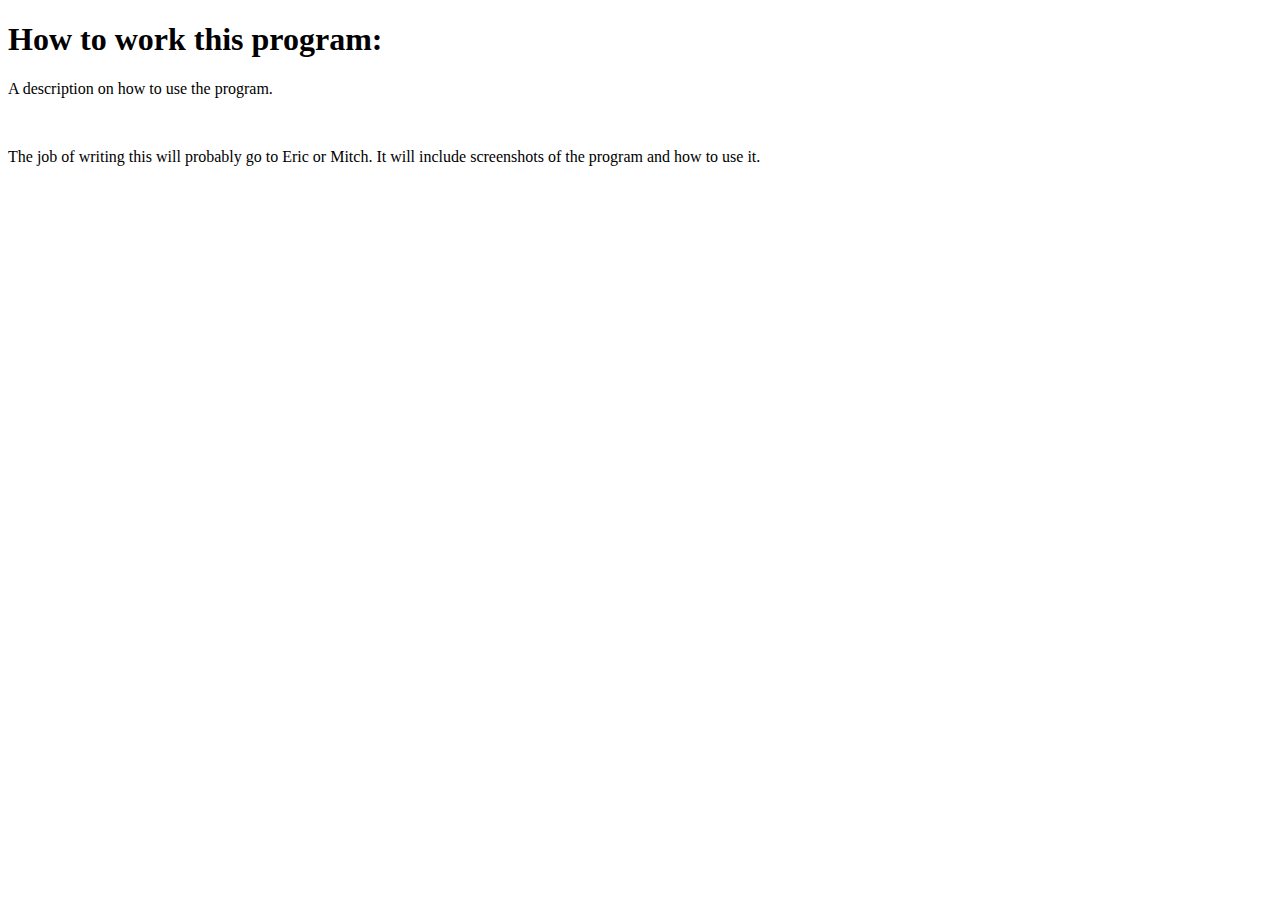
==== 3D Map Project/help.html @ 32c35f71 "H U G E   update" ====
<!DOCTYPE html>
<html>
<body>
	<h1>How to work this program: </h1>
	<p>A description on how to use the program.</p><br>
	<p>The job of writing this will probably go to Eric or Mitch. It will include screenshots of the program and how to use it.</p>
</body>
</html>
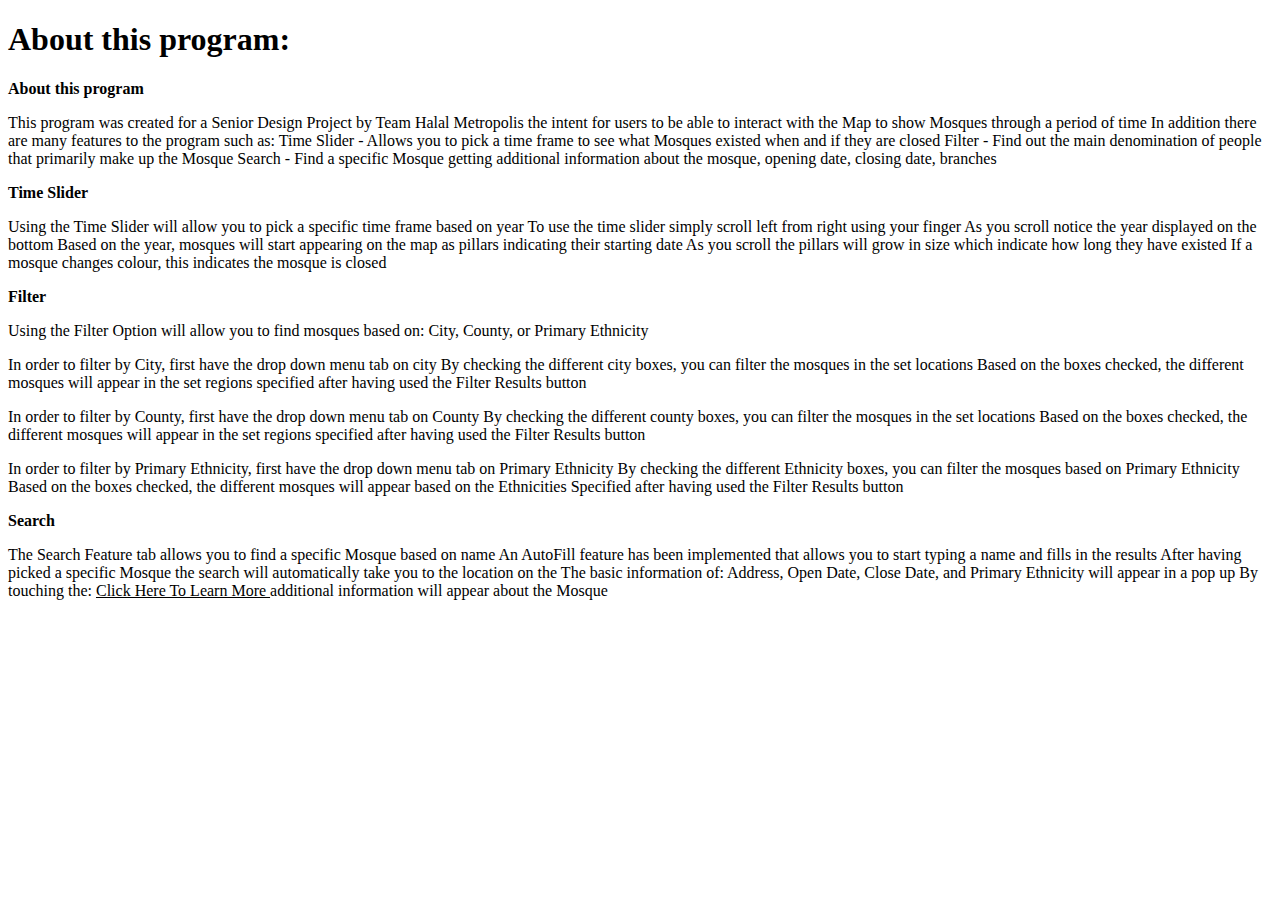
==== commit b50630af: "Pushed Mitch's changes" ====
--- a/3D Map Project/help.html
+++ b/3D Map Project/help.html
@@ -1,8 +1,82 @@
 <!DOCTYPE html>
 <html>
 <body>
-	<h1>How to work this program: </h1>
-	<p>A description on how to use the program.</p><br>
-	<p>The job of writing this will probably go to Eric or Mitch. It will include screenshots of the program and how to use it.</p>
+	<h1>About this program: </h1>
+
+<div id = "About"> <!-- Start div for about -->
+	<p><b>About this program</b></p>
+		<p>This program was created for a Senior Design Project by Team Halal Metropolis
+			 the intent for users to be able to interact with the Map to show Mosques through a period of time
+			 In addition there are many features to the program such as:
+			 Time Slider - Allows you to pick a time frame to see what Mosques existed when and if they are closed
+  	 	 Filter - Find out the main denomination of people that primarily make up the Mosque
+  	 	 Search - Find a specific Mosque getting additional information about the mosque, opening date, closing date, branches
+			 <!-- Initial pop up screen with a short message, can add Halal Metropolis image here -->
+	</p>
+</div> <!-- End div for about -->
+
+<div id = "Time Slider"> <!-- Start div for time slider -->
+	<p><b>Time Slider</b></p>
+		<p>Using the Time Slider will allow you to pick a specific time frame based on year
+			 To use the time slider simply scroll left from right using your finger
+			 As you scroll notice the year displayed on the bottom
+			 Based on the year, mosques will start appearing on the map as pillars indicating their starting date
+			 As you scroll the pillars will grow in size which indicate how long they have existed
+			 If a mosque changes colour, this indicates the mosque is closed
+			 <!-- Insert Time slider image, possibly a gif if you want to be fancy -->
+		 </p>
+</div>    <!-- End div for time slider -->
+
+<div id = "Filter"> <!-- Start div for filter -->
+	<p><b>Filter</b></p>
+		<p> Using the Filter Option will allow you to find mosques based on: City, County, or Primary Ethnicity
+
+			<div id class="City"> <!-- Div for city -->
+				<p>In order to filter by City, first have the drop down menu tab on city
+					<!-- Insert city tab picture -->
+					By checking the different city boxes, you can filter the mosques in the set locations
+					Based on the boxes checked, the different mosques will appear in the set regions specified
+					after having used the Filter Results button
+					<!-- Insert filter results button image -->
+				</p>
+			</div>	<!-- End div for city -->
+
+			<div id class="County"> <!-- Div for county -->
+				<p>In order to filter by County, first have the drop down menu tab on County
+					<!-- Insert county tab picture -->
+					By checking the different county boxes, you can filter the mosques in the set locations
+					Based on the boxes checked, the different mosques will appear in the set regions specified
+					after having used the Filter Results button
+					<!-- Insert filter results button image -->
+				</p>
+			</div>	<!-- End div for county -->
+
+			<div id class="Primary Ethnicity"> <!-- Div for city -->
+				<p>In order to filter by Primary Ethnicity, first have the drop down menu tab on Primary Ethnicity
+					<!-- Insert city tab picture -->
+					By checking the different Ethnicity boxes, you can filter the mosques based on Primary Ethnicity
+					Based on the boxes checked, the different mosques will appear based on the Ethnicities Specified
+					after having used the Filter Results button
+					<!-- Insert filter results button image -->
+				</p>
+			</div>	<!-- End div for city -->
+
+		</p> <!-- ends paragraph for filter -->
+</div> <!-- End div for filter -->
+
+<div id = "Search"> <!-- Start div for Search -->
+	<p><b>Search</b></p>
+	<p>
+	<!--Insert search box image-->
+	The Search Feature tab allows you to find a specific Mosque based on name
+	An AutoFill feature has been implemented that allows you to start typing a name and fills in the results
+	<!-- Autofill picture-->
+	After having picked a specific Mosque the search will automatically take you to the location on the
+	The basic information of: Address, Open Date, Close Date, and Primary Ethnicity will appear in a pop up
+	By touching the: <u> Click Here To Learn More </u> additional information will appear about the Mosque
+	<!-- Image about additional information -->
+	</p>
+</div> <!-- End div for Search -->
+
 </body>
 </html>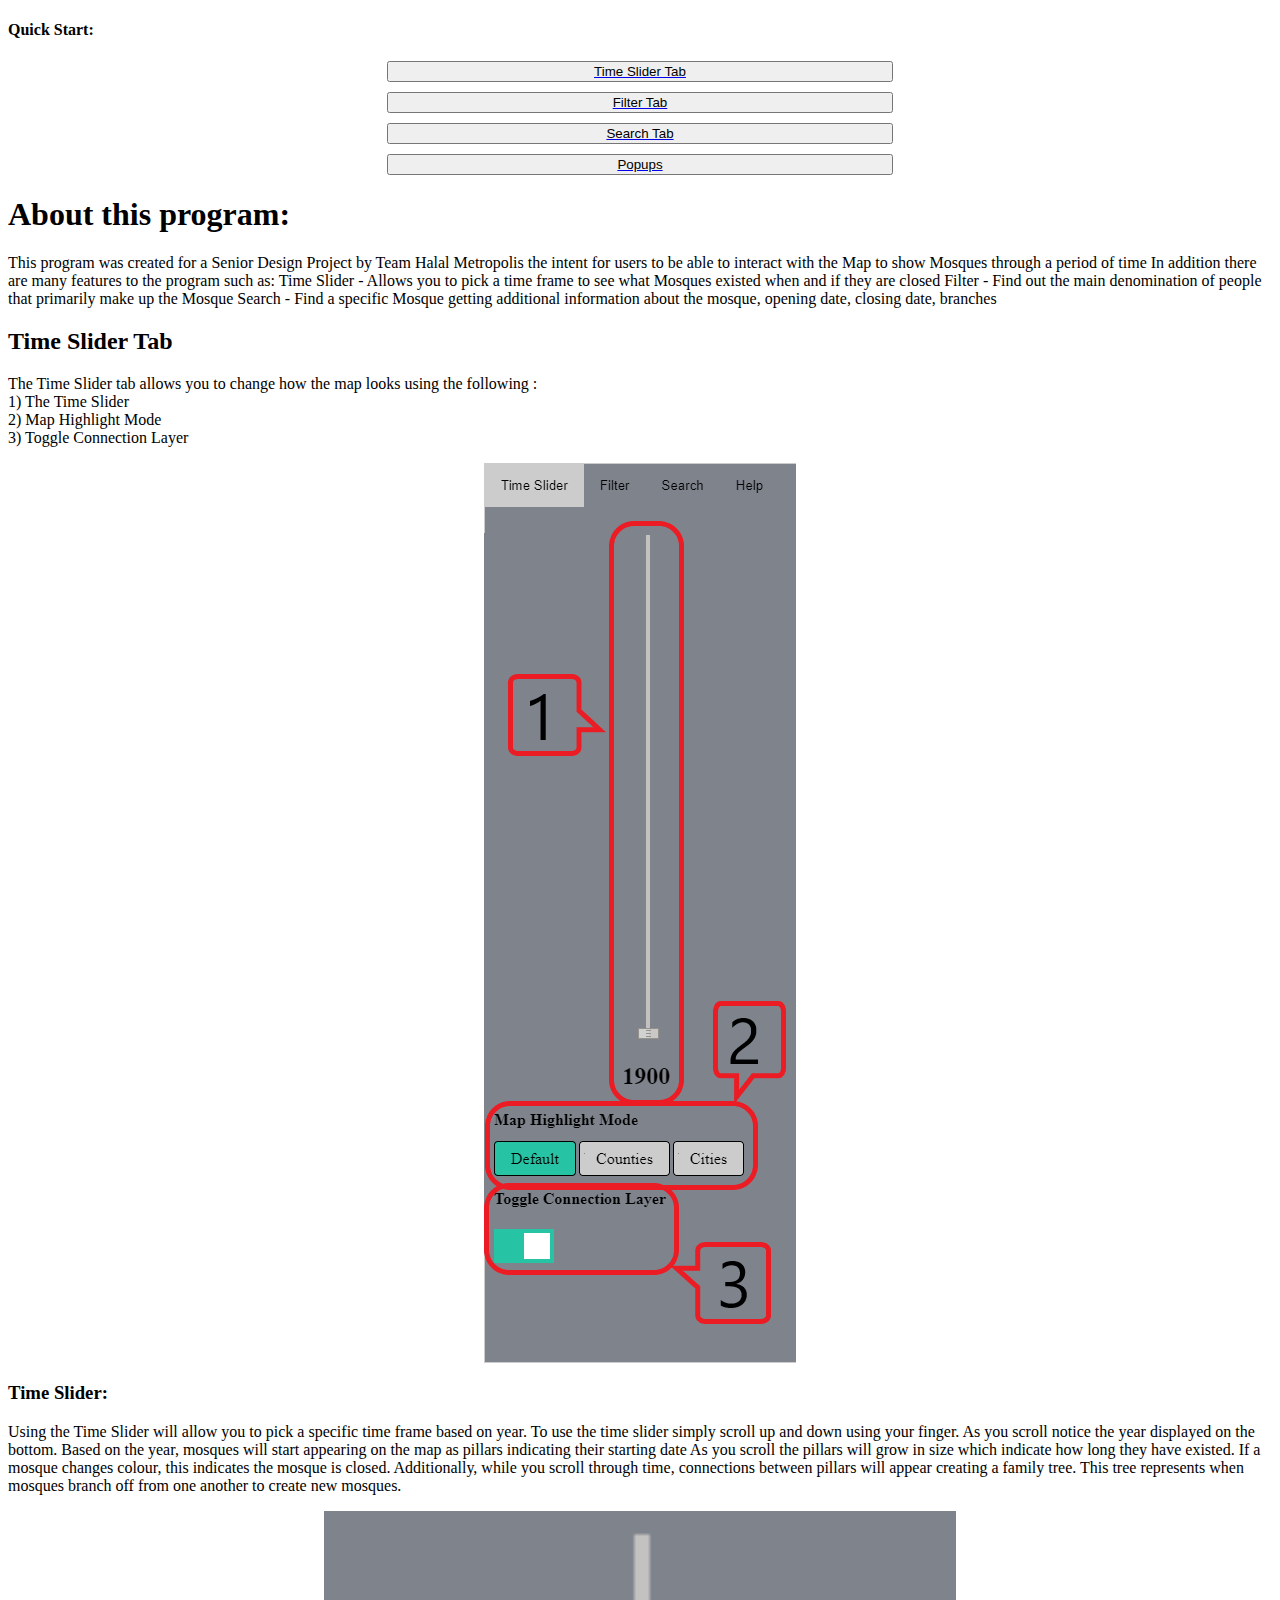
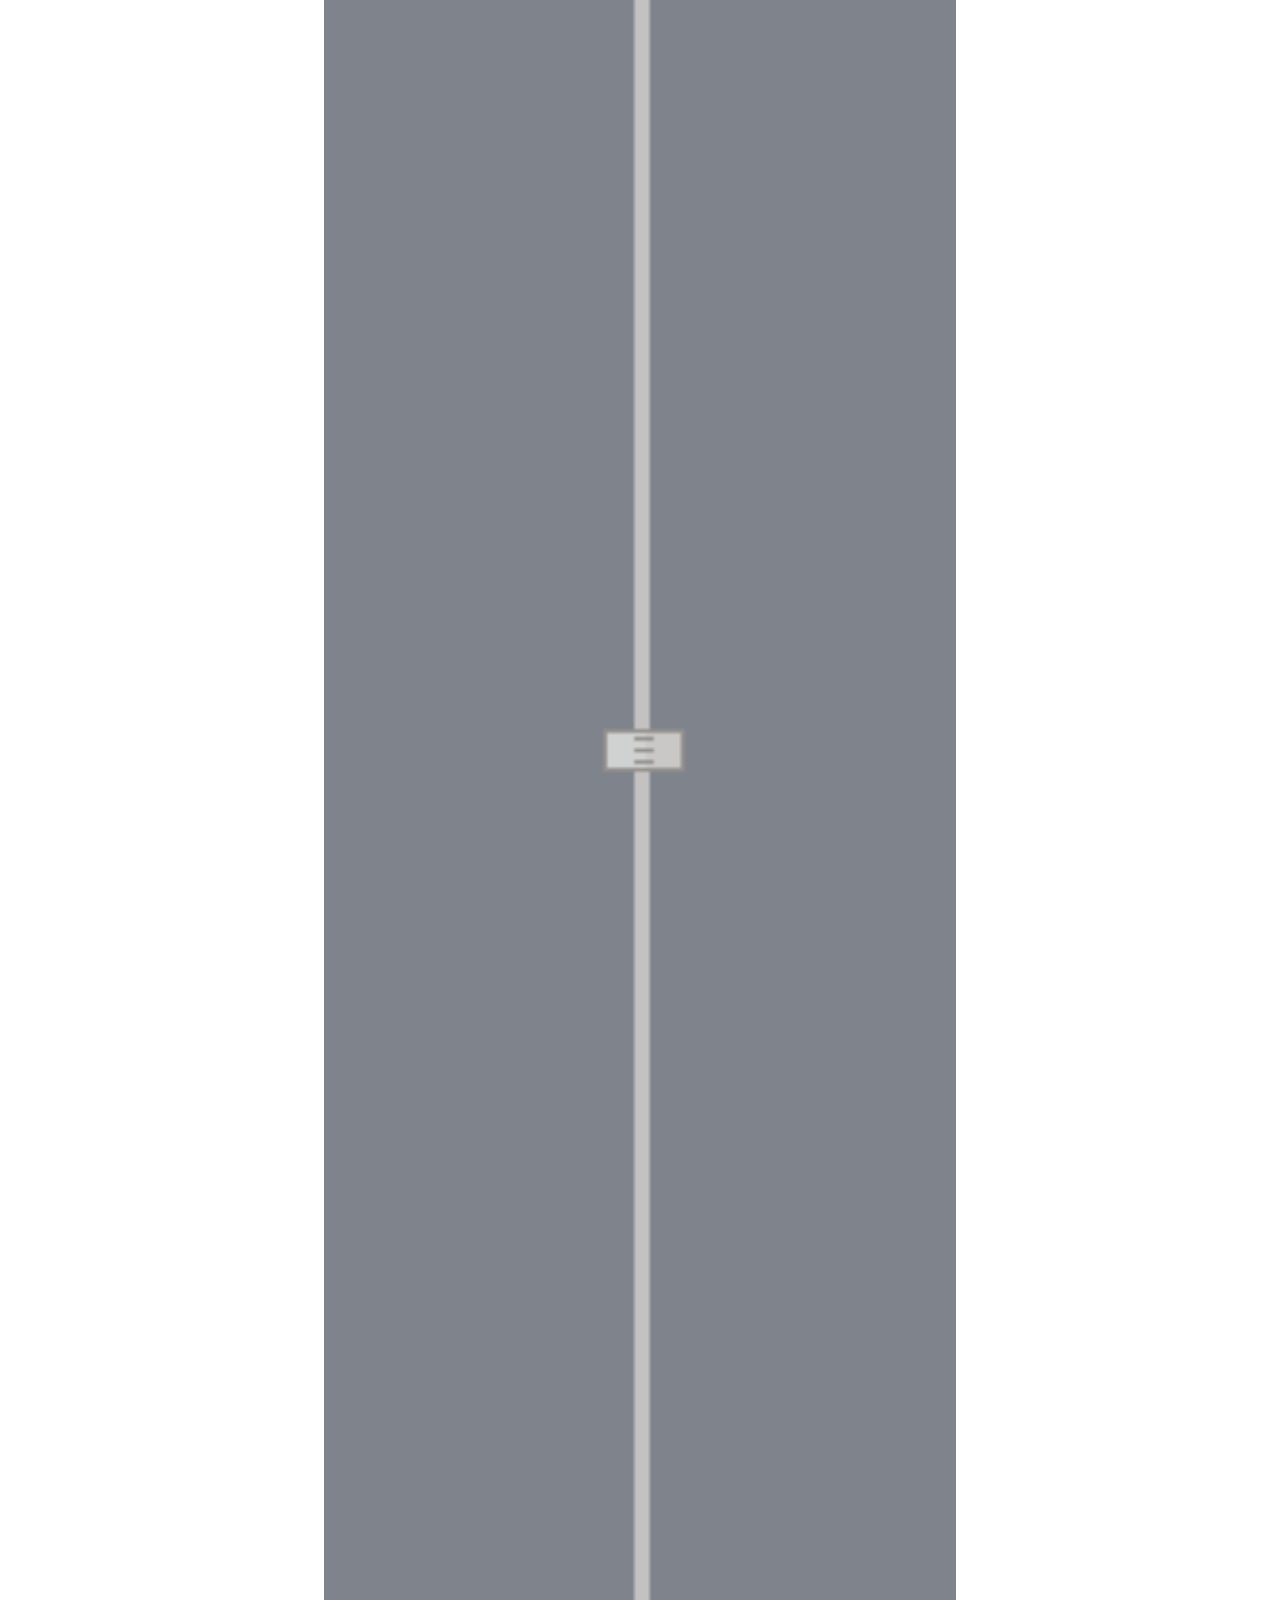
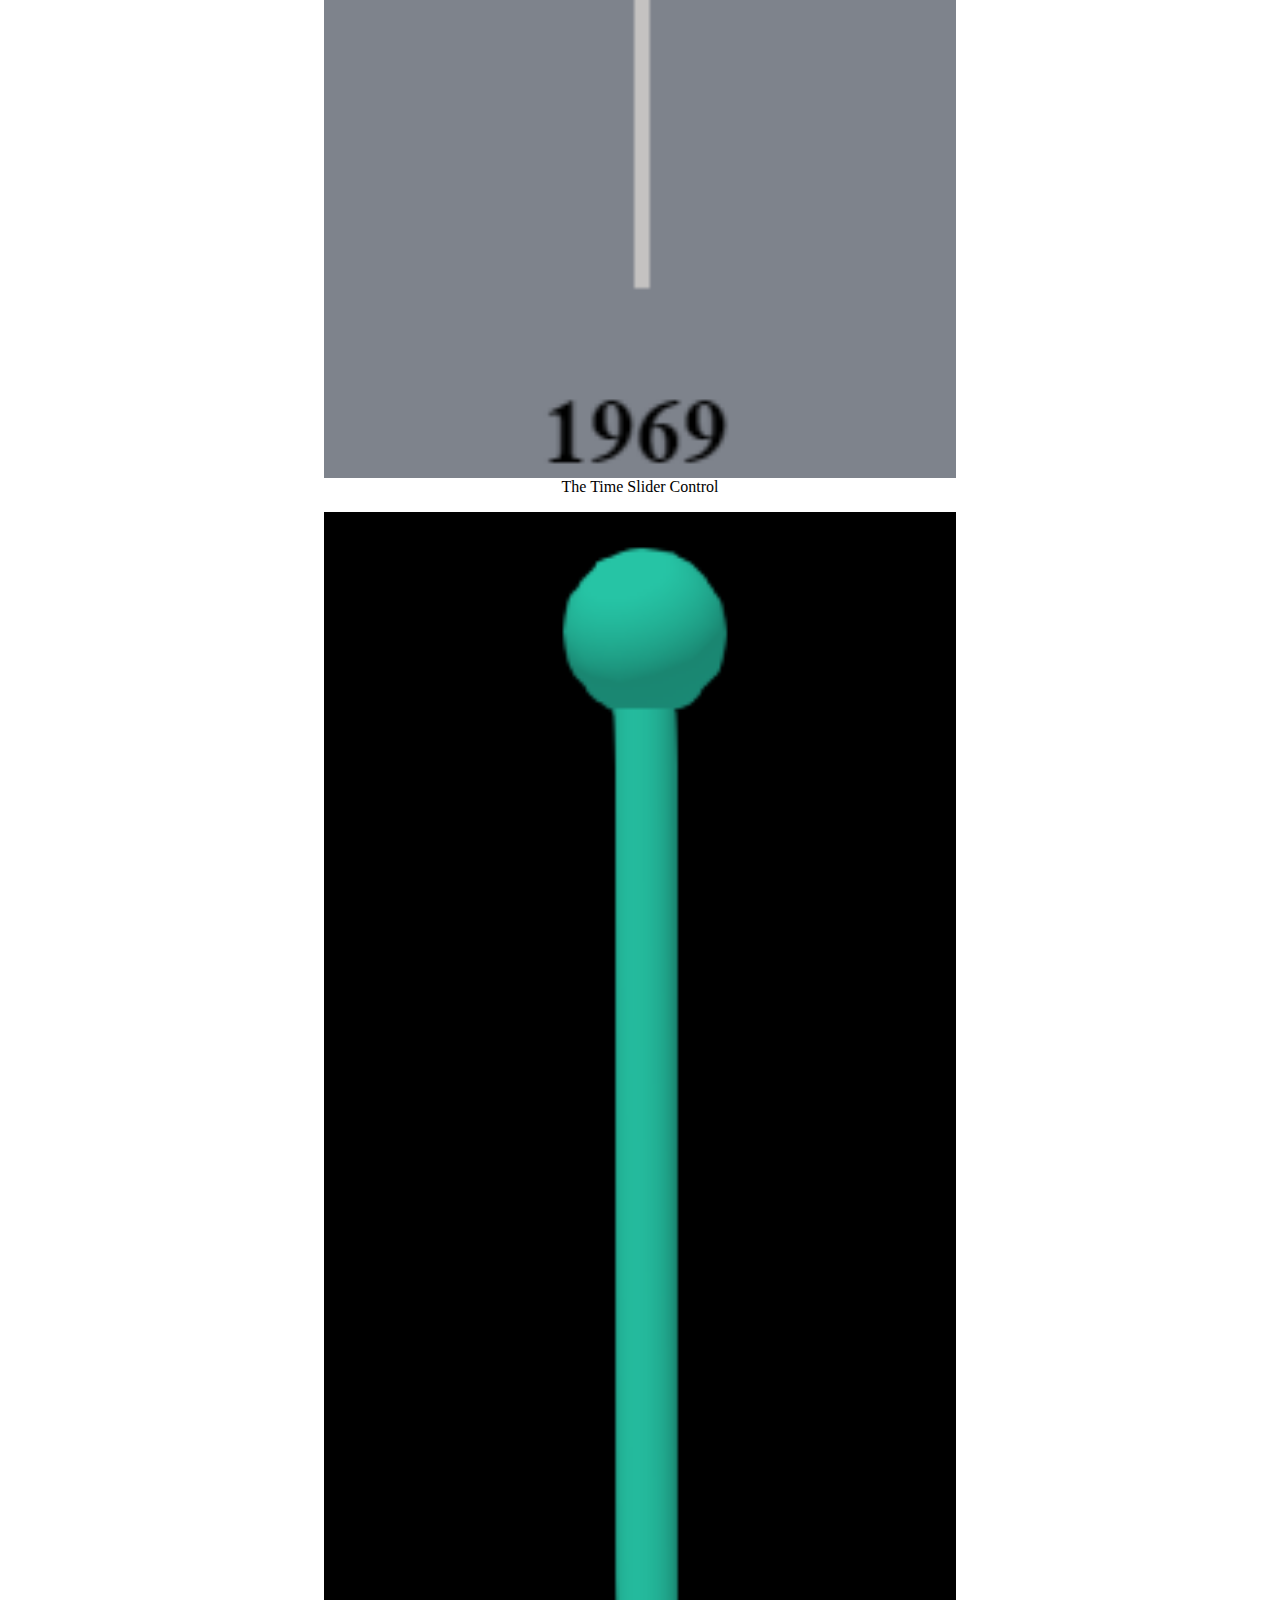
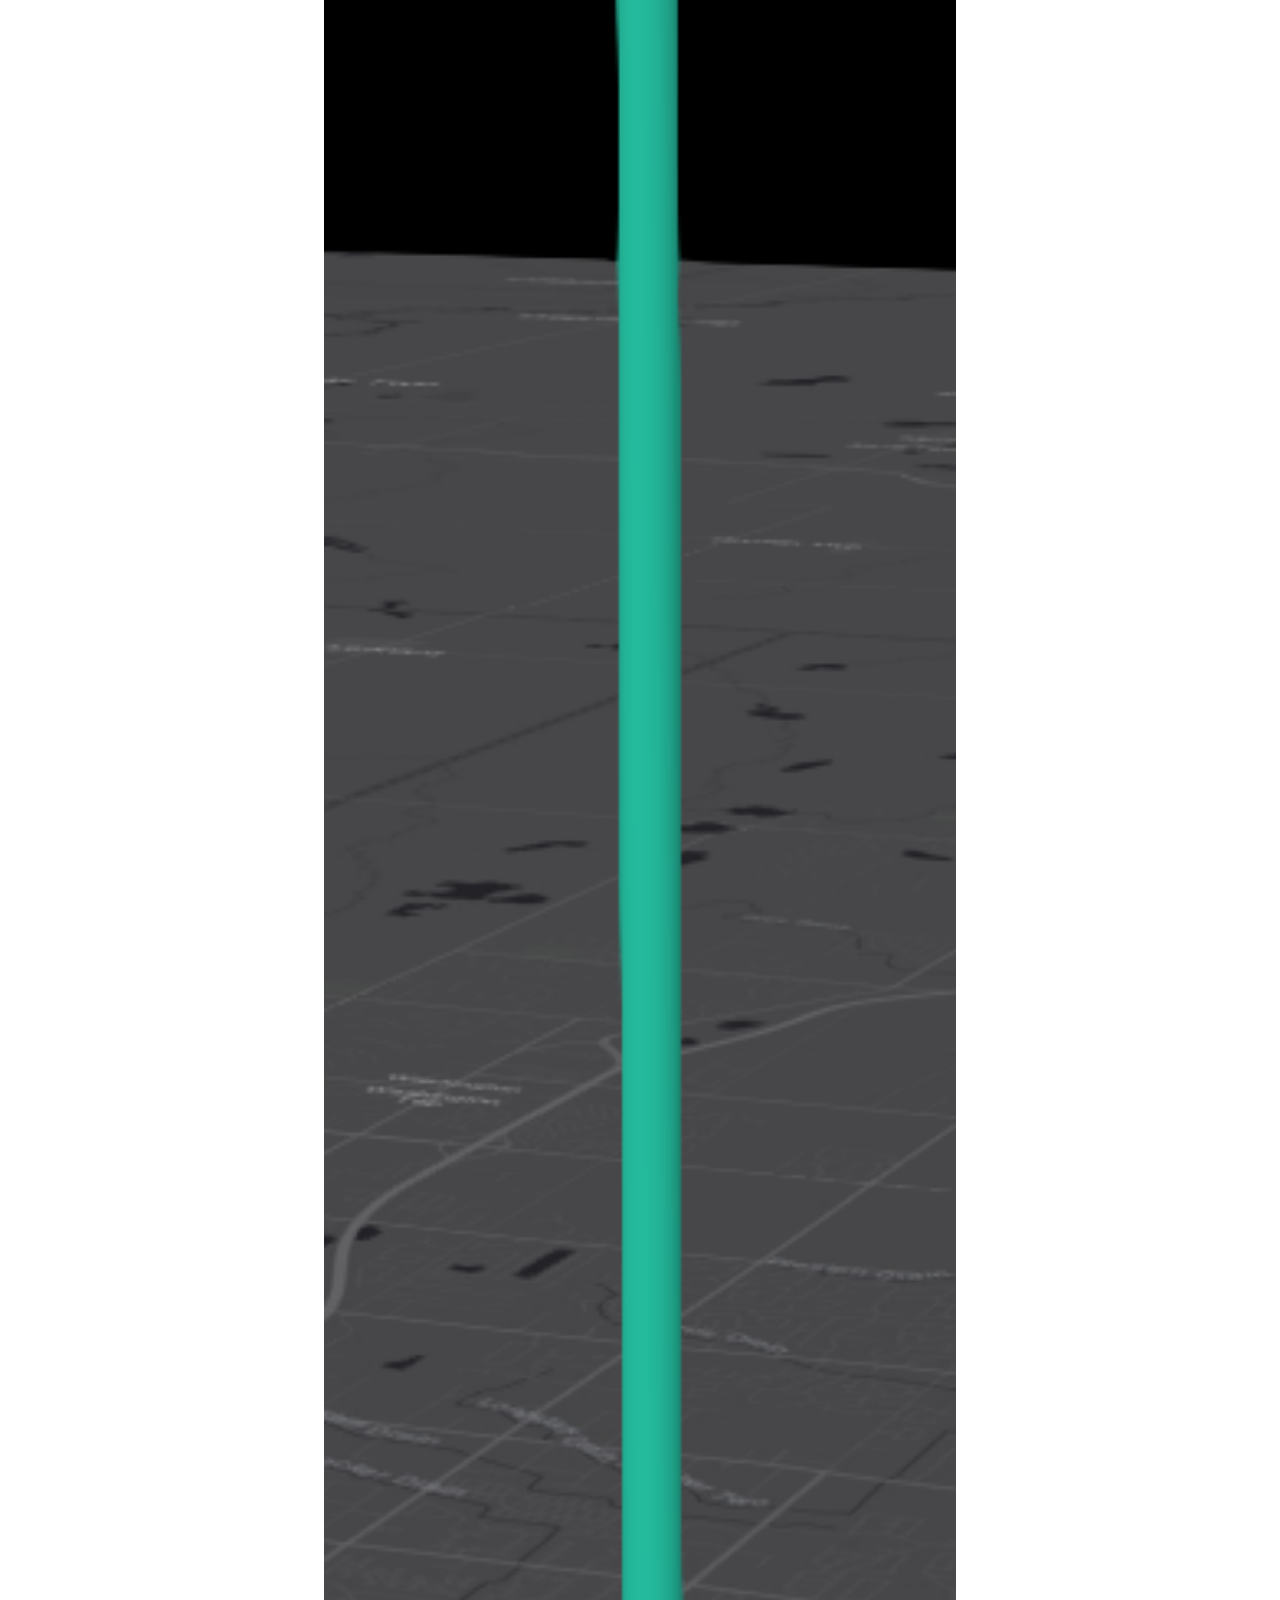
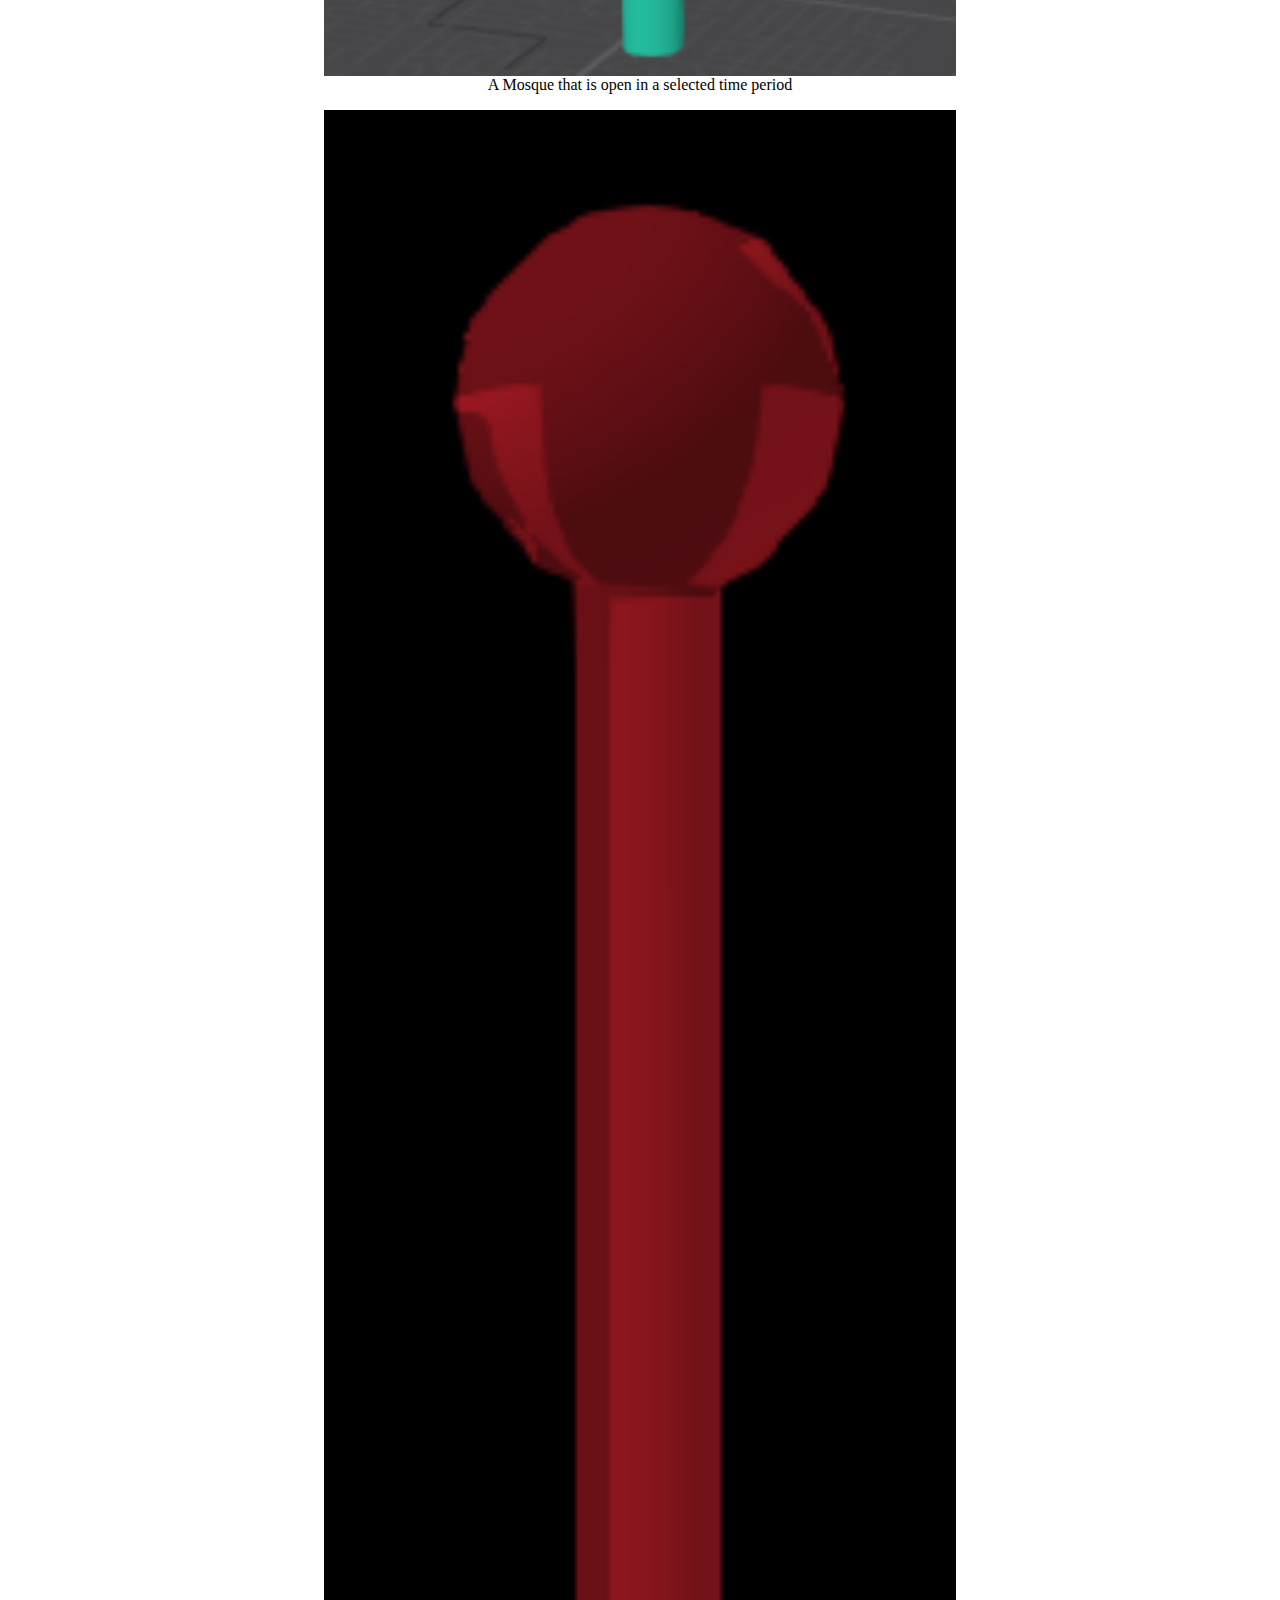
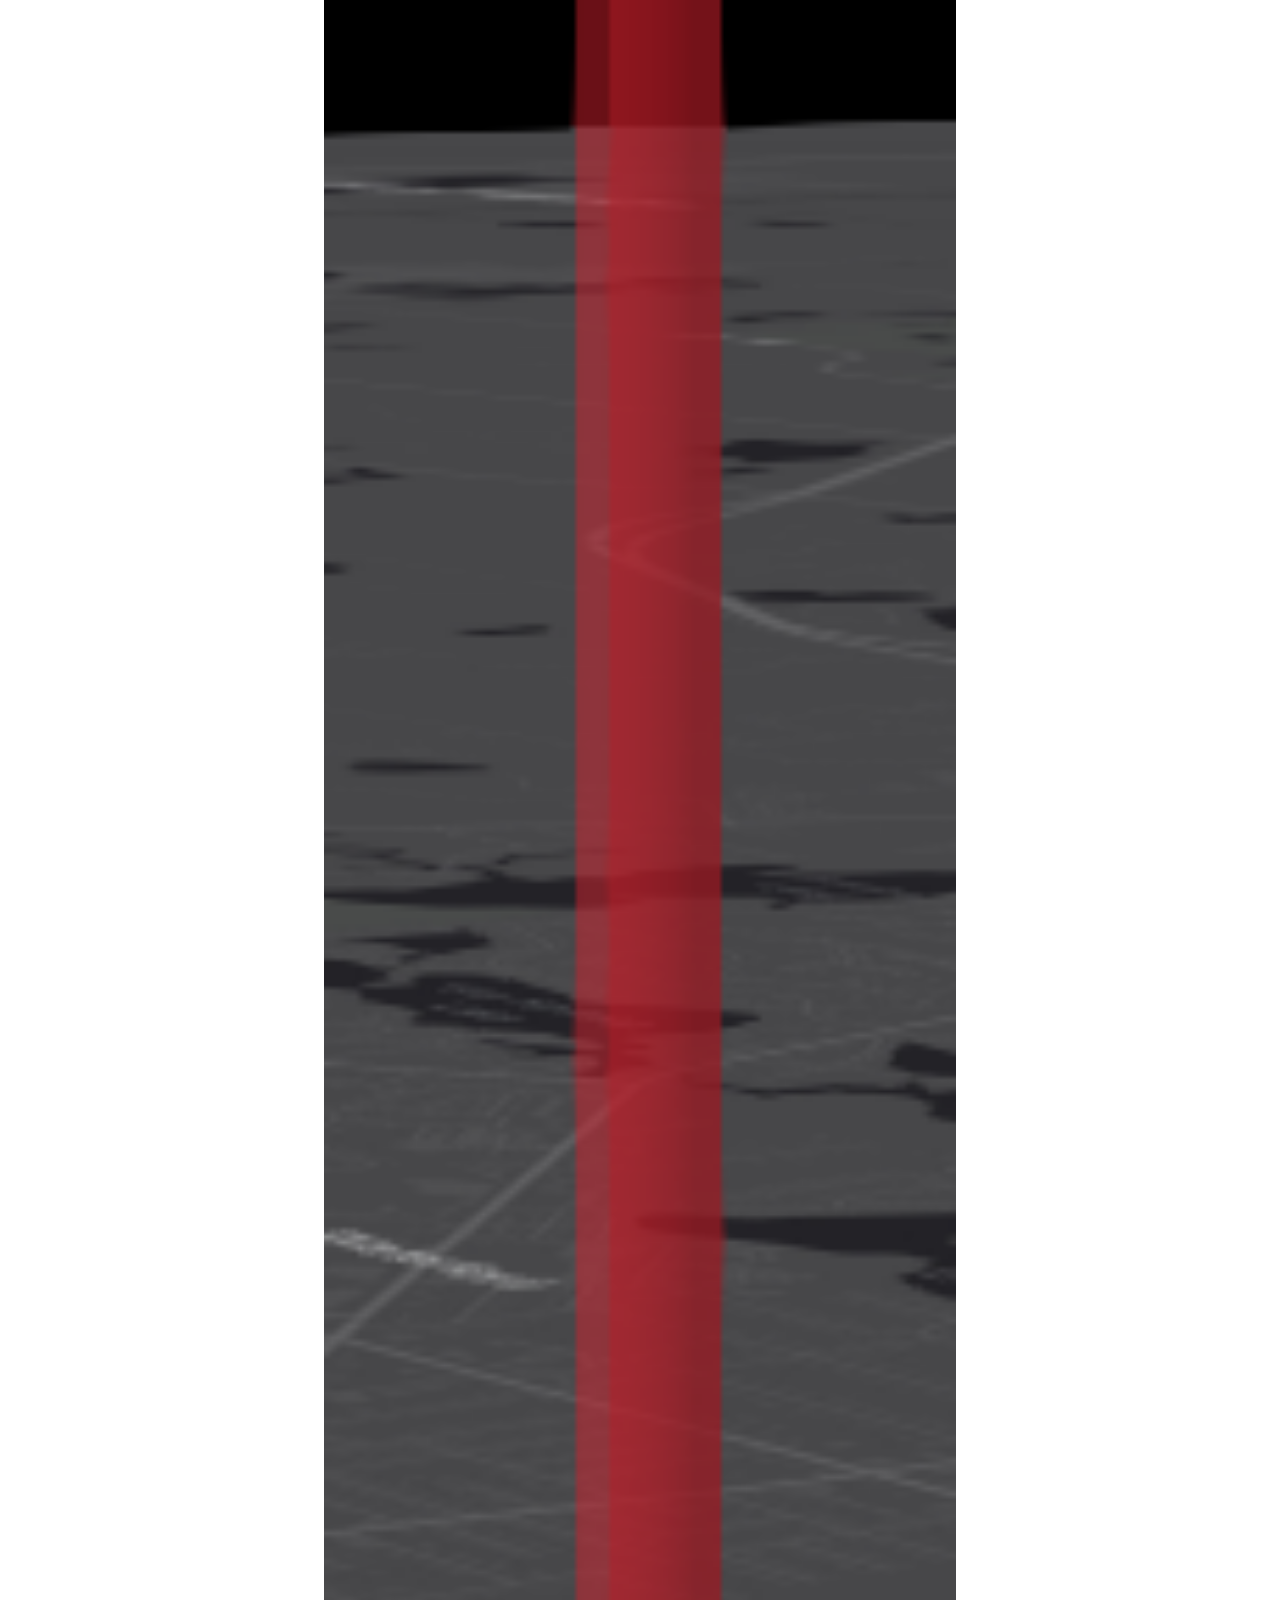
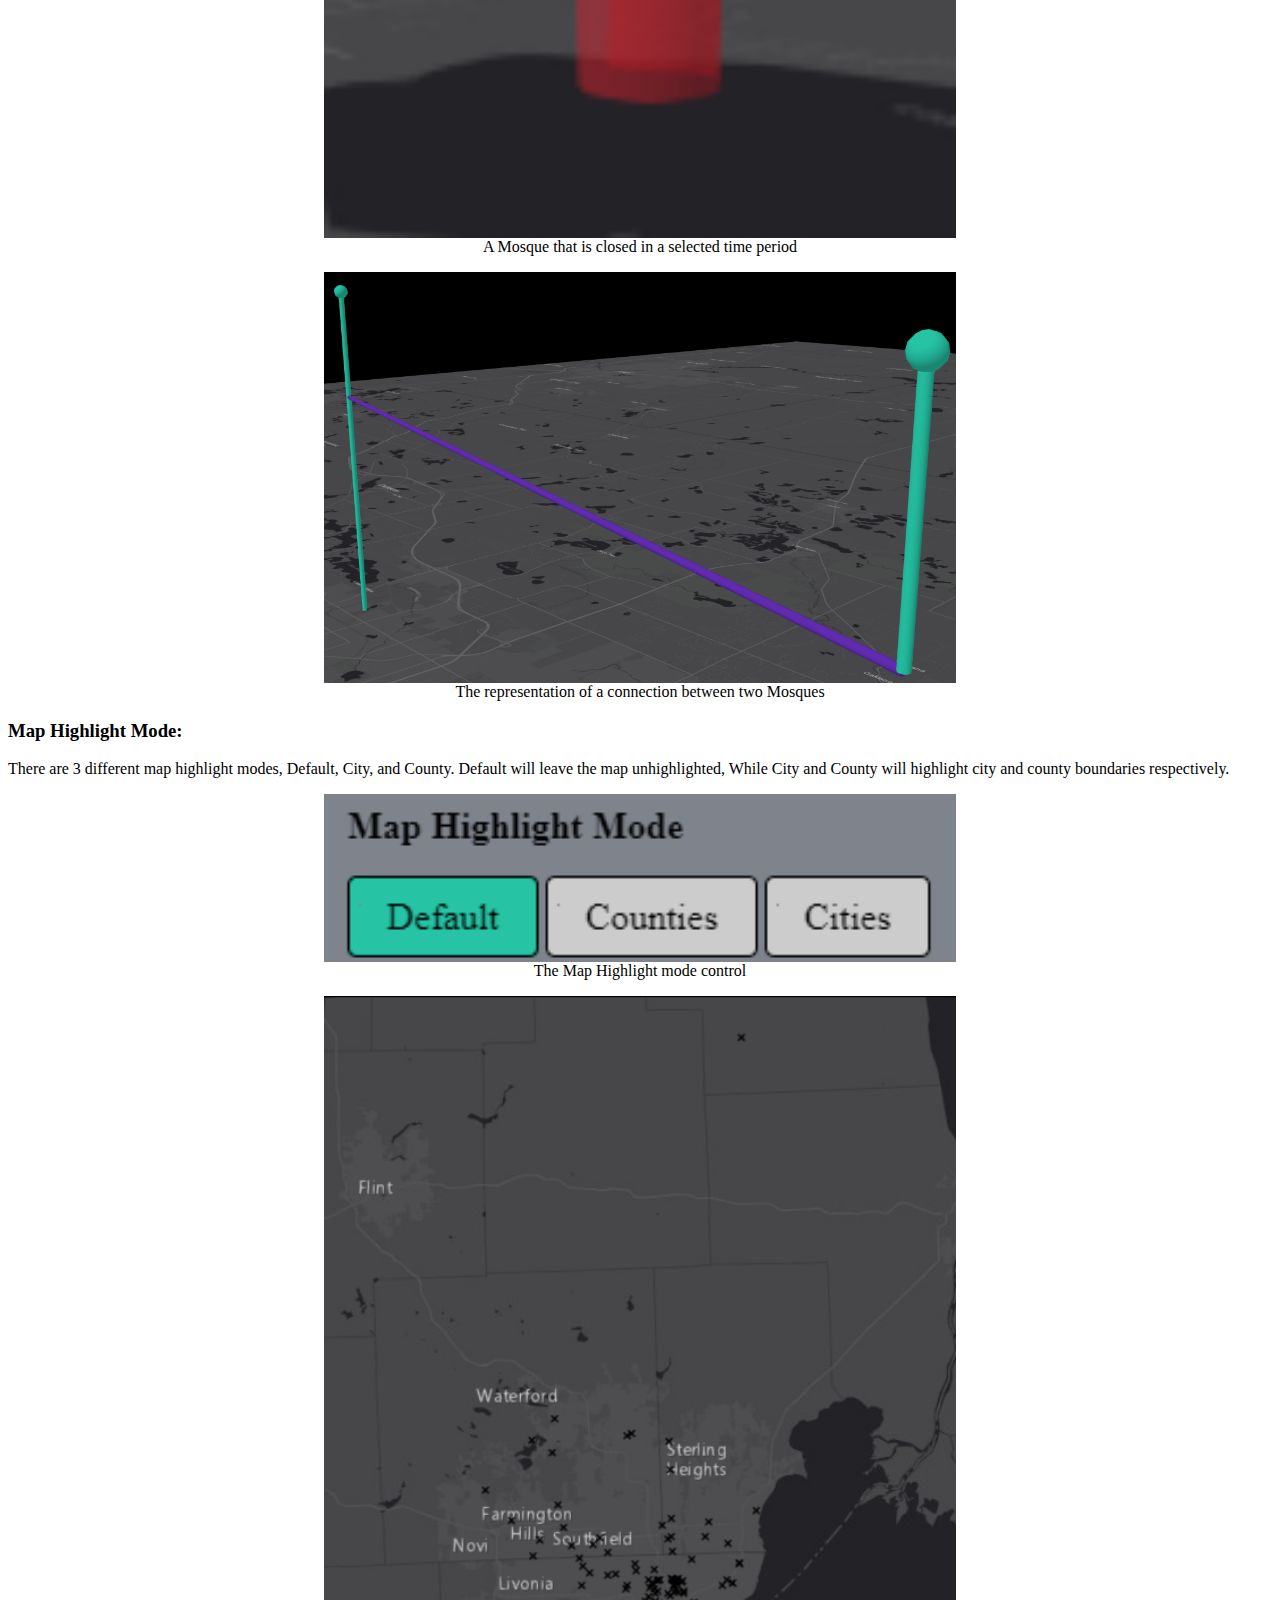
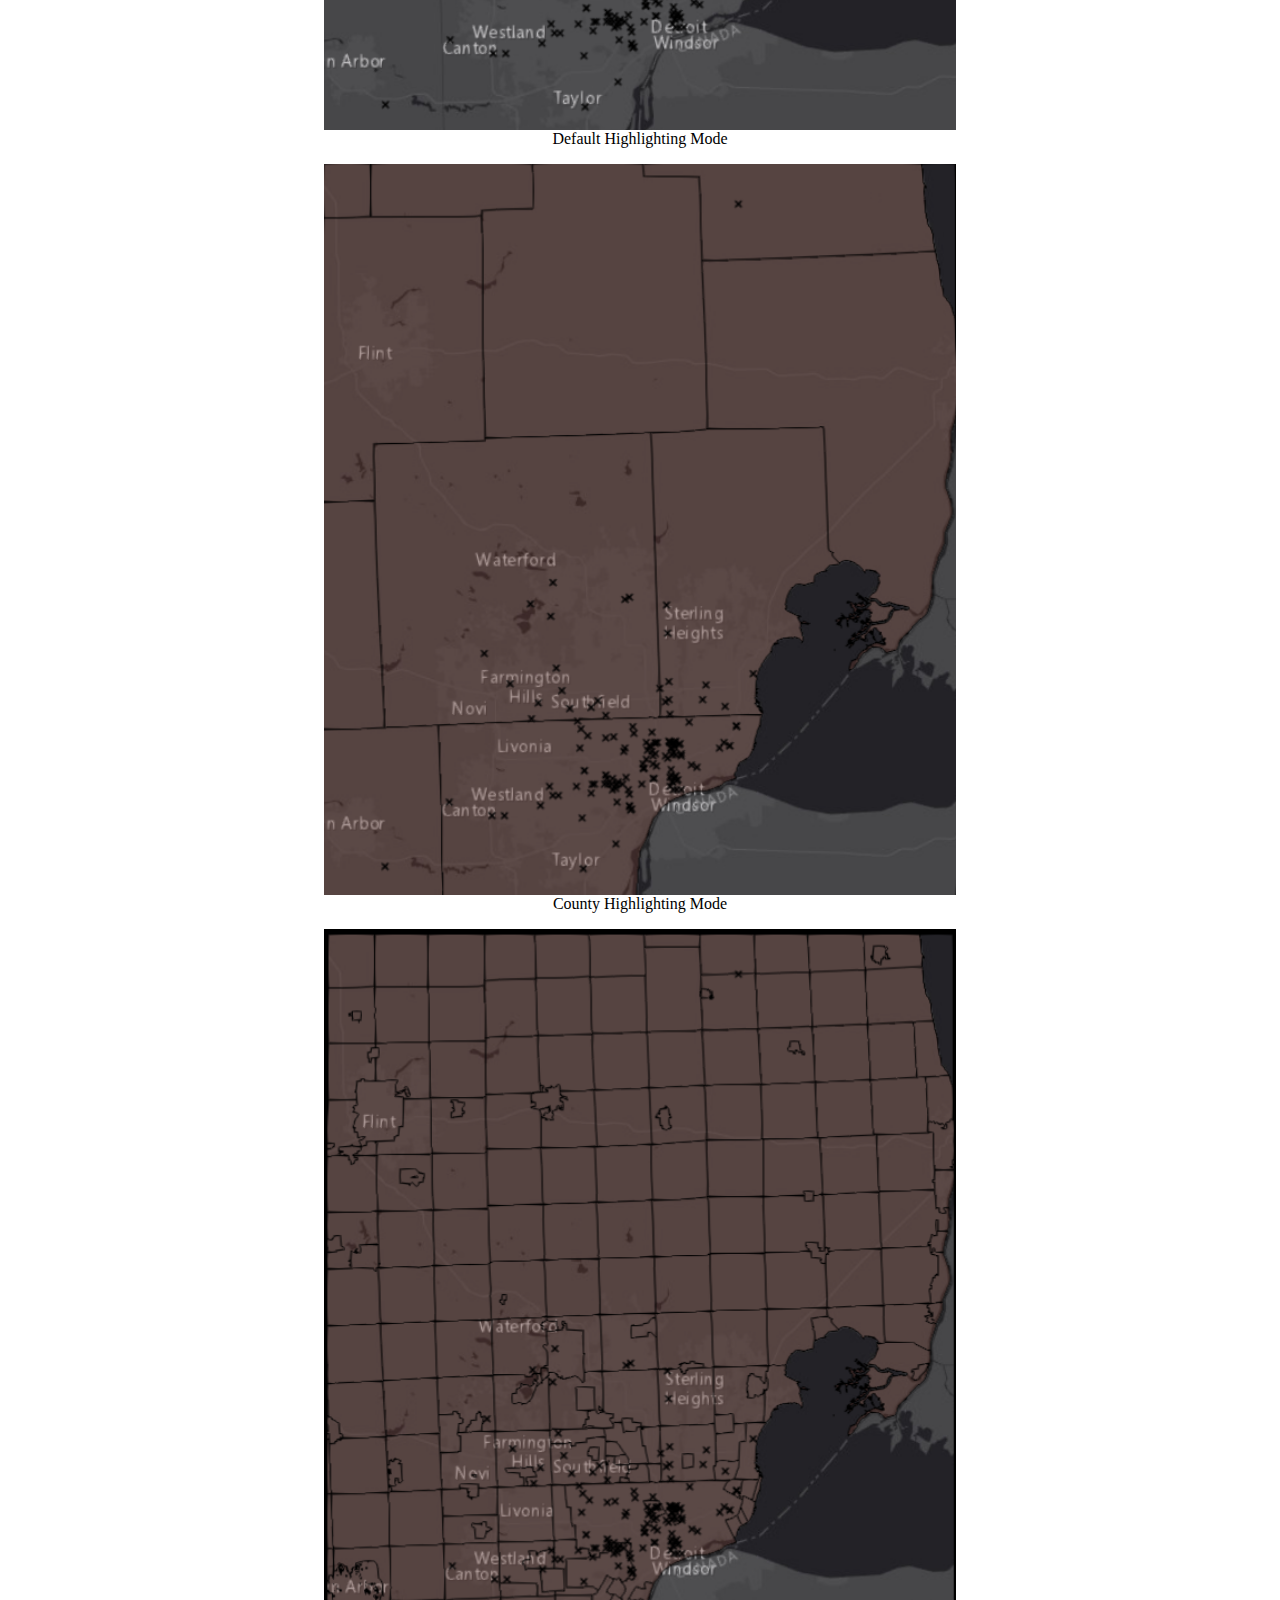
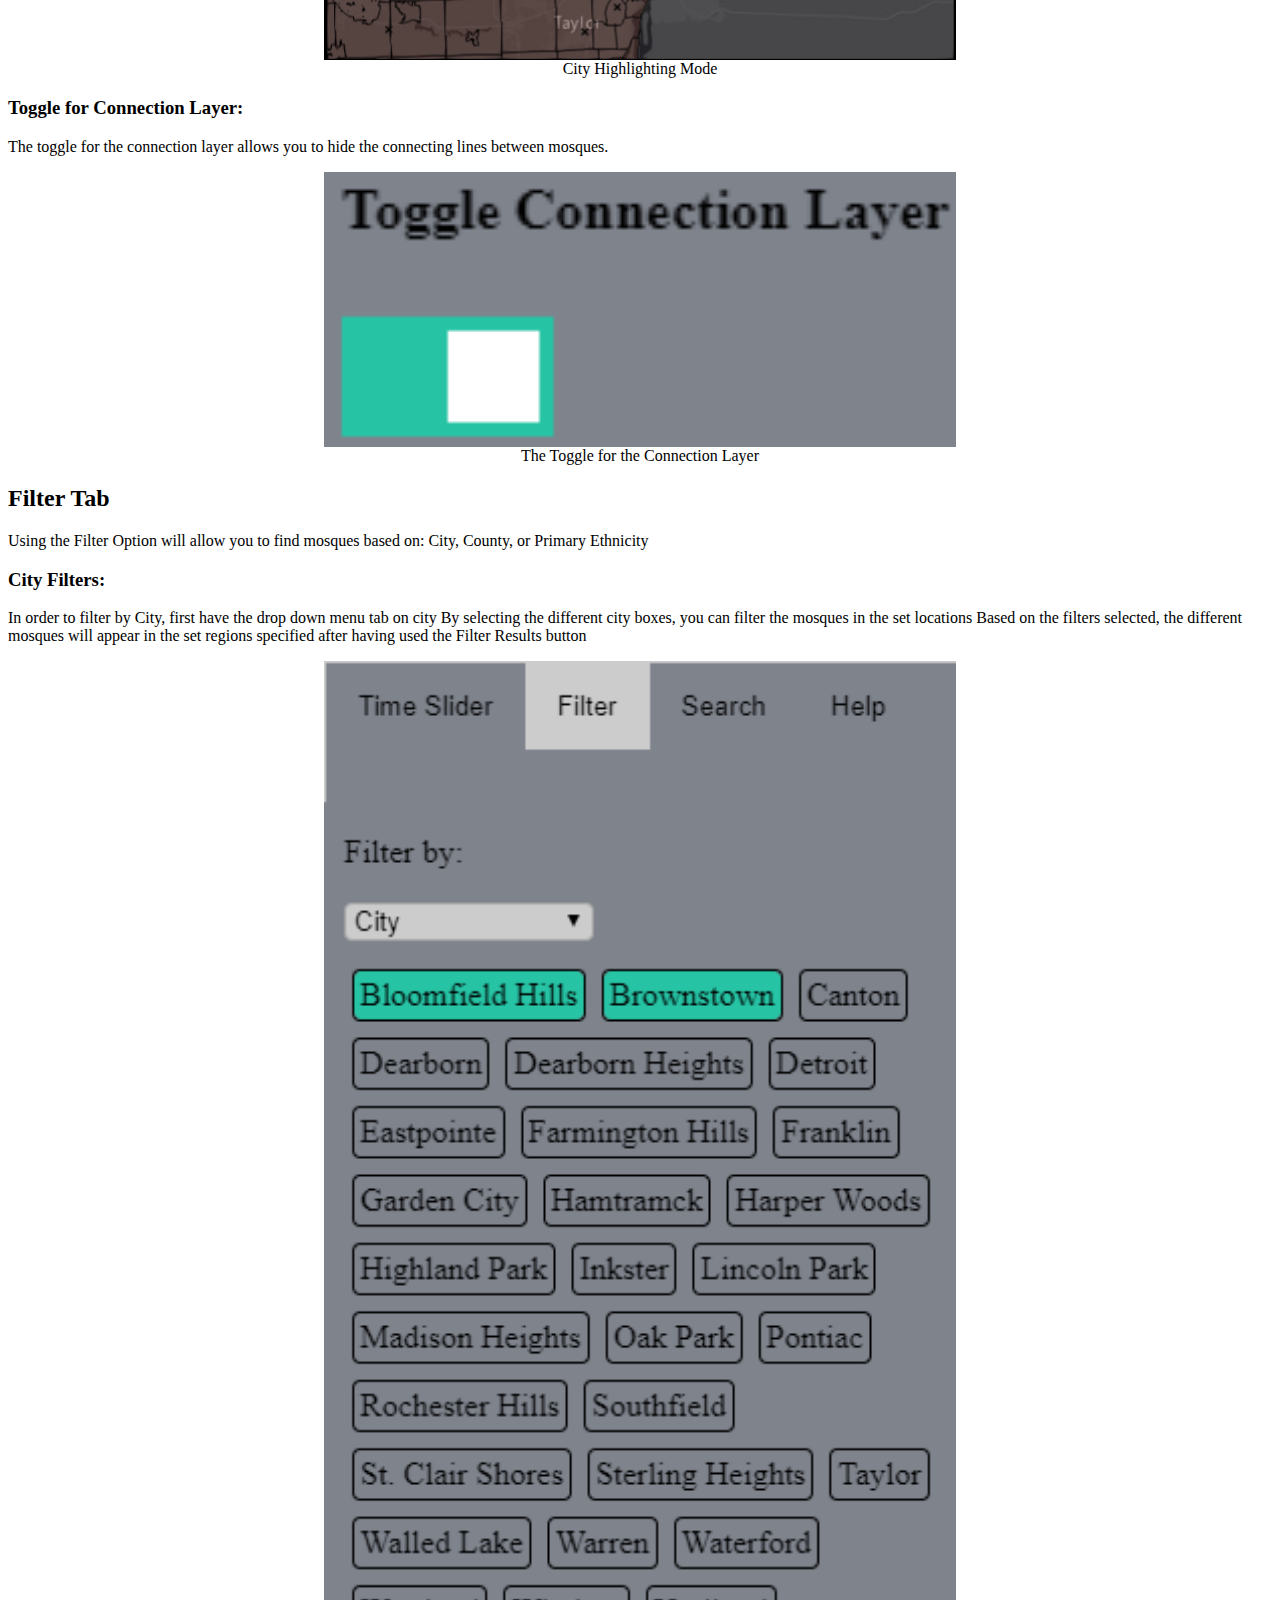
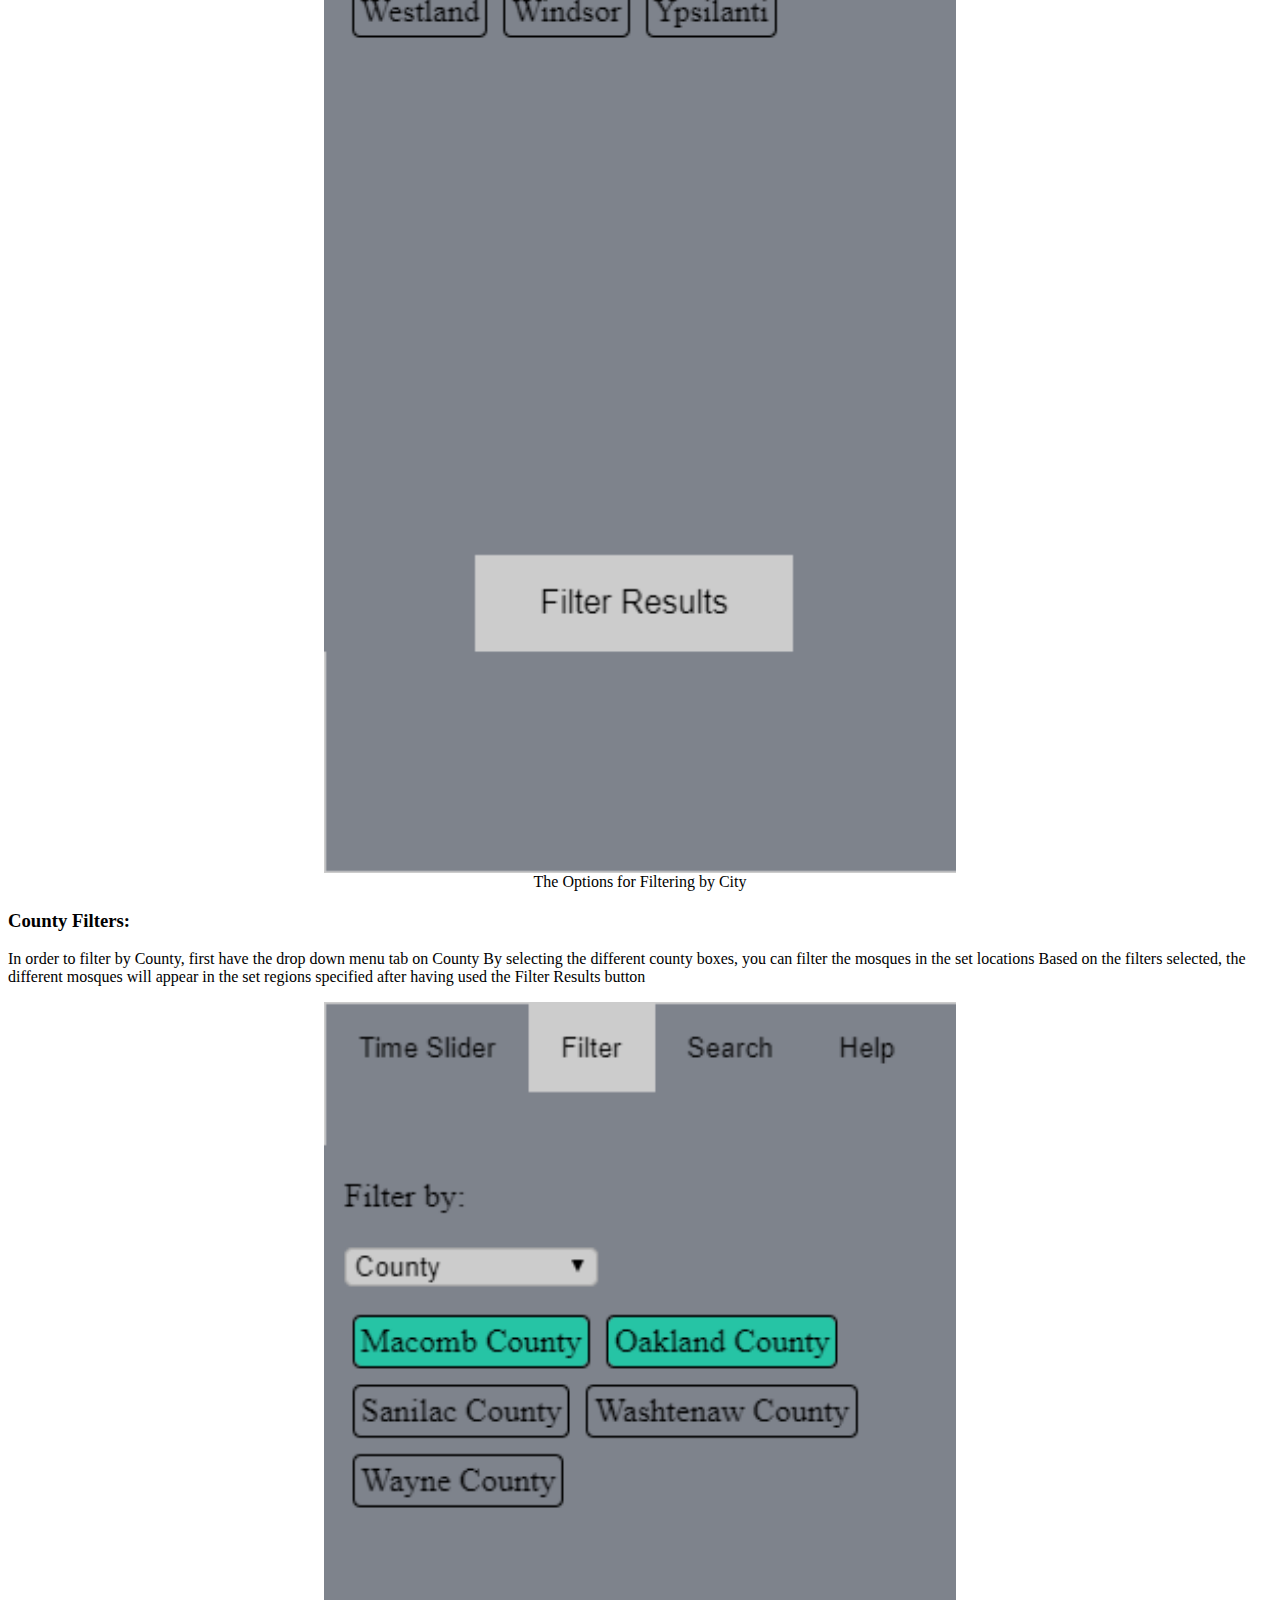
==== commit da11bba8: "added most of the help page pictures" ====
--- a/3D Map Project/help.html
+++ b/3D Map Project/help.html
@@ -1,82 +1,195 @@
 <!DOCTYPE html>
+
 <html>
+<head>
+	<meta charset="utf-8">
+	<link rel="stylesheet" href="Styles/StyleHelpPg.css">
+</head>
 <body>
+
+	<h4>Quick Start:</h4>
+	<div id="quickStart">
+		<a href = "#Time Slider Tab"><button class="centerBtn">Time Slider Tab</button></a>
+		<a href = "#Filter Tab"><button class="centerBtn">Filter Tab</button></a>
+		<a href = "#Search Tab"><button class="centerBtn">Search Tab</button></a>
+		<a href = "#Popup"><button class="centerBtn">Popups</button></a>		
+		
+	
+	</div>
 	<h1>About this program: </h1>
+	
+	
 
 <div id = "About"> <!-- Start div for about -->
-	<p><b>About this program</b></p>
 		<p>This program was created for a Senior Design Project by Team Halal Metropolis
 			 the intent for users to be able to interact with the Map to show Mosques through a period of time
 			 In addition there are many features to the program such as:
 			 Time Slider - Allows you to pick a time frame to see what Mosques existed when and if they are closed
-  	 	 Filter - Find out the main denomination of people that primarily make up the Mosque
-  	 	 Search - Find a specific Mosque getting additional information about the mosque, opening date, closing date, branches
+			 Filter - Find out the main denomination of people that primarily make up the Mosque
+			 Search - Find a specific Mosque getting additional information about the mosque, opening date, closing date, branches
 			 <!-- Initial pop up screen with a short message, can add Halal Metropolis image here -->
 	</p>
 </div> <!-- End div for about -->
 
-<div id = "Time Slider"> <!-- Start div for time slider -->
-	<p><b>Time Slider</b></p>
-		<p>Using the Time Slider will allow you to pick a specific time frame based on year
-			 To use the time slider simply scroll left from right using your finger
-			 As you scroll notice the year displayed on the bottom
+<div id = "Time Slider Tab"> <!-- Start div for time slider -->
+	<h2><b>Time Slider Tab</b></h2>
+		<p>The Time Slider tab allows you to change how the map looks using the following :<br>
+			1) The Time Slider<br>
+			2) Map Highlight Mode<br>
+			3) Toggle Connection Layer<br>
+		</p>
+		<img src="helpImgs/LabeledDefaultControls.png" alt="default controls image" class="center">
+	<h3>Time Slider:</h3>
+		<p>Using the Time Slider will allow you to pick a specific time frame based on year.
+			 To use the time slider simply scroll up and down using your finger.
+			 As you scroll notice the year displayed on the bottom.
 			 Based on the year, mosques will start appearing on the map as pillars indicating their starting date
-			 As you scroll the pillars will grow in size which indicate how long they have existed
-			 If a mosque changes colour, this indicates the mosque is closed
+			 As you scroll the pillars will grow in size which indicate how long they have existed.
+			 If a mosque changes colour, this indicates the mosque is closed.
+			 Additionally, while you scroll through time, connections between pillars will appear creating a family tree. 
+			 This tree represents when mosques branch off from one another to create new mosques. 
 			 <!-- Insert Time slider image, possibly a gif if you want to be fancy -->
 		 </p>
-</div>    <!-- End div for time slider -->
+		 <figure class="center">
+			<img src="helpImgs/TimeSliderCrop.png" alt="Time Slider Crop image">
+			<figcaption>The Time Slider Control</figcaption>
+		 </figure>
+		 <figure class="center">
+			<img src="helpImgs/OpenNodeCrop.png" alt="Open node image">
+			<figcaption>A Mosque that is open in a selected time period</figcaption>
+		 </figure>
+		 <figure class="center">
+			<img src="helpImgs/ClosedNodeCrop.png" alt="Closed node image">
+			<figcaption>A Mosque that is closed in a selected time period</figcaption>
+		 </figure>
+		 <figure class="center">
+			<img src="helpImgs/ConnectionNodeCrop.png" alt="Connected nodes image">
+			<figcaption>The representation of a connection between two Mosques</figcaption>
+		 </figure>
+	<h3>Map Highlight Mode:</h3>
+		<p>There are 3 different map highlight modes, Default, City, and County. Default will leave the map unhighlighted, 
+			While City and County will highlight city and county boundaries respectively. 
+		</p>
+		
+		<figure class="center">
+			<img src="helpImgs/mapHlCrop.png" alt="Map highlight controls image">
+			<figcaption>The Map Highlight mode control</figcaption>
+		</figure>
+		
+		<figure class="center">
+			<img src="helpImgs/DefaultHL.png" alt="Map Default Highlighting image">
+			<figcaption>Default Highlighting Mode</figcaption>
+		</figure>
+		<figure class="center">
+			<img src="helpImgs/CountyHL.png" alt="Map County Highlighting image">
+			<figcaption>County Highlighting Mode</figcaption>
+		</figure>
+		<figure class="center">
+			<img src="helpImgs/CityHl.png" alt="Map City Highlighting image">
+			<figcaption>City Highlighting Mode</figcaption>
+		</figure>
+	<h3>Toggle for Connection Layer:</h3>
+		<p>
+			The toggle for the connection layer allows you to hide the connecting lines between mosques. 
+		</p>
+		<figure class="center">
+			<img src="helpImgs/connectionLayerCrop.png" alt="Connection layer toggle image">
+			<figcaption>The Toggle for the Connection Layer</figcaption>
+		</figure>
+</div>    <!-- End div for time slider tab -->
 
-<div id = "Filter"> <!-- Start div for filter -->
-	<p><b>Filter</b></p>
+<div id = "Filter Tab"> <!-- Start div for filter -->
+	<h2><b>Filter Tab</b></h2>
 		<p> Using the Filter Option will allow you to find mosques based on: City, County, or Primary Ethnicity
 
 			<div id class="City"> <!-- Div for city -->
+				<h3>City Filters:</h3>
 				<p>In order to filter by City, first have the drop down menu tab on city
 					<!-- Insert city tab picture -->
-					By checking the different city boxes, you can filter the mosques in the set locations
-					Based on the boxes checked, the different mosques will appear in the set regions specified
+					By selecting the different city boxes, you can filter the mosques in the set locations
+					Based on the filters selected, the different mosques will appear in the set regions specified
 					after having used the Filter Results button
 					<!-- Insert filter results button image -->
 				</p>
+				<figure class="center">
+					<img src="helpImgs/CityFilterCrop.png" alt="City filter image">
+					<figcaption>The Options for Filtering by City</figcaption>
+				</figure>
 			</div>	<!-- End div for city -->
 
 			<div id class="County"> <!-- Div for county -->
+				<h3>County Filters:</h3>
 				<p>In order to filter by County, first have the drop down menu tab on County
 					<!-- Insert county tab picture -->
-					By checking the different county boxes, you can filter the mosques in the set locations
-					Based on the boxes checked, the different mosques will appear in the set regions specified
+					By selecting the different county boxes, you can filter the mosques in the set locations
+					Based on the filters selected, the different mosques will appear in the set regions specified
 					after having used the Filter Results button
 					<!-- Insert filter results button image -->
 				</p>
+				<figure class="center">
+					<img src="helpImgs/CountyFilterCrop.png" alt="County filter image">
+					<figcaption>The Options for Filtering by County</figcaption>
+				</figure>
 			</div>	<!-- End div for county -->
 
 			<div id class="Primary Ethnicity"> <!-- Div for city -->
+				<h3>Primary Ethnicity Filters:</h3>
 				<p>In order to filter by Primary Ethnicity, first have the drop down menu tab on Primary Ethnicity
 					<!-- Insert city tab picture -->
-					By checking the different Ethnicity boxes, you can filter the mosques based on Primary Ethnicity
-					Based on the boxes checked, the different mosques will appear based on the Ethnicities Specified
+					By selecting the different Ethnicity boxes, you can filter the mosques based on Primary Ethnicity
+					Based on the filters selected, the different mosques will appear based on the Ethnicities Specified
 					after having used the Filter Results button
 					<!-- Insert filter results button image -->
 				</p>
+				<figure class="center">
+					<img src="helpImgs/PrimaryEthnicityFilterCrop.png" alt="Primary Ethnicity filter image">
+					<figcaption>The Options for Filtering by Primary Ethnicity</figcaption>
+				</figure>
 			</div>	<!-- End div for city -->
 
 		</p> <!-- ends paragraph for filter -->
 </div> <!-- End div for filter -->
 
-<div id = "Search"> <!-- Start div for Search -->
-	<p><b>Search</b></p>
+<div id = "Search Tab"> <!-- Start div for Search -->
+	<h2><b>Search Tab</b></h2>
 	<p>
 	<!--Insert search box image-->
 	The Search Feature tab allows you to find a specific Mosque based on name
 	An AutoFill feature has been implemented that allows you to start typing a name and fills in the results
 	<!-- Autofill picture-->
-	After having picked a specific Mosque the search will automatically take you to the location on the
-	The basic information of: Address, Open Date, Close Date, and Primary Ethnicity will appear in a pop up
-	By touching the: <u> Click Here To Learn More </u> additional information will appear about the Mosque
+	After having picked a specific Mosque the search will automatically take you to the location on the map and 
+	bring up the brief summary popup.
 	<!-- Image about additional information -->
 	</p>
+	<figure class="center">
+		<img src="helpImgs/SearchSuggestionsCrop.png" alt="Auto Suggestion image">
+		<figcaption>AutoFill showing results for a search</figcaption>
+	</figure>
+	<figure class="center">
+		<img src="helpImgs/SearchAutoCrop.png" alt="Auto navigate by search image">
+		<figcaption>Popup appearing after completing a search and navigating to the location</figcaption>
+	</figure>
+	
+	
 </div> <!-- End div for Search -->
+<div id="Popup">
+	<h2><b>Popups</b></h2>
+	<p>
+		There are two types of popups, a short summary popup, and an expanded information popup.<br><br>
+		<b>Short Summary Popup:</b><br>
+		A short summary popup can be accessed for any location by tapping on the location's pillar. 
+		This popup will show basic information including: Name, Address, Open Date, Close Date, and Primary Ethnicity.
+		All summary popups will have a button where you can open an Expanded Information Popup that contains more information about a location. <br>
+		<figure class="center">
+			<img src="helpImgs/ShortSummaryPopupCrop.png" alt="short summary popup image">
+			<figcaption>Short summary popup appearing after tapping on a pillar</figcaption>
+		</figure>
+		<b>Expanded Information Popup:</b><br>
+		The expanded summary popup that can be accessed through the short summary popup by clicking the "Tap here to learn more" button.
+		This popup contains additional information that isn't viewable in the summary popup. This includes detailed history as well as any 
+		images of the location which can be viewed in full screen.  
+	</p>
+</div>
 
 </body>
 </html>--- a/3D Map Project/Styles/StyleHelpPg.css
+++ b/3D Map Project/Styles/StyleHelpPg.css
@@ -0,0 +1,31 @@
+.centerBtn{
+	display: block;
+	margin-left: auto;
+	margin-right: auto;
+	width: 40%;
+	height: 10%;
+	margin-bottom: 10px;
+	
+}
+.center {
+	display: block;
+	margin-left: auto;
+	margin-right: auto;
+	width: auto;
+}
+figure{
+	display: block;
+	margin-left: auto;
+	margin-right: auto;
+	width: auto%;
+}
+figure img{
+	vertical-align: top;
+	display: block;
+	margin-left: auto;
+	margin-right: auto;
+	width: 50%;
+}
+figure figcaption{
+	text-align: center;
+}